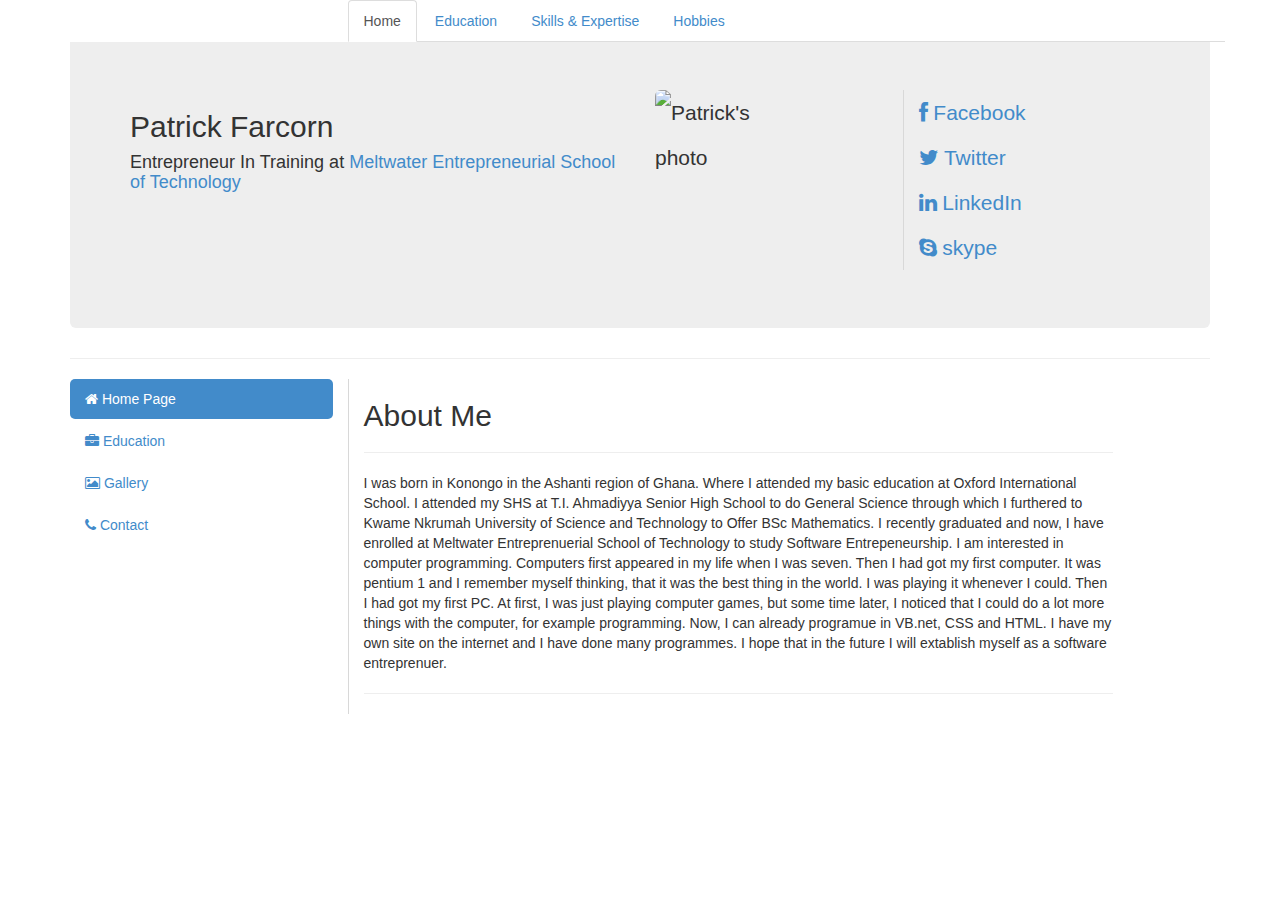
==== index.html @ 6a0382c9 "update" ====
<!DOCTYPE html>
<html>
<head>
  <title>Home|Farcor</title>
  <meta name="viewport" content="width=device-width, initial-scale=1.0">
  <!-- Bootstrap -->
  <link href="css/bootstrap.min.css" rel="stylesheet" media="screen">
  <link href="css/font-awesome.css" rel="stylesheet" media="screen">
  <link href="mystyle.css" rel="stylesheet" media="screen">
  <!-- HTML5 shim and Respond.js IE8 support of HTML5 elements and media queries -->
    <!--[if lt IE 9]>
      <script src="../../assets/js/html5shiv.js"></script>
      <script src="../../assets/js/respond.min.js"></script>
      <![endif]-->
    </head>
    <body>

      <div class="container">
        <div class="row">
          <ul class="nav nav-tabs visible-md visible-lg col-md-9 col-md-push-3">
            <li class="active"><a href="Index.html">Home</a></li>
            <li><a href="Education.html">Education</a></li>
            <li><a href="#">Skills &amp; Expertise</a></li>
            <li><a href="#">Hobbies</a></li>
          </ul>
        </div>

        <div class="row">
          <ul class="nav nav-tabs visible-xs visible-sm  col-md-push-3">
            <li class="active col-xs-12 col-sm-6"><a href="#">Home</a></li>
            <li class="col-xs-12 col-sm-6"><a href="education.html">Education</a></li>
            <li class="col-xs-12 col-sm-6"><a href="#">Skills &amp; Expertise</a></li>
            <li class="col-xs-12 col-sm-6"><a href="#">Hobbies</a></li>
          </ul>
        </div>
        <!--the jumbotron-->
        <div class="jumbotron" style="border-radius: 0 0 6px 6px">
          <div class="row">


             

            <div class="col-sm-6 col-md-6 sm-text-centered">
              <h2>Patrick Farcorn</h2>
              <h4>Entrepreneur In Training at <a href="http://www.meltwater.org" target="blank">
                Meltwater Entrepreneurial School of Technology</a>
         </div>

       <div class="col-sm-3 col-md-2">
                <img alt="Patrick's photo" src="./photos/me.JPG" 
                class="img-responsive img-rounded centered" width="150" height="150">
         </div>   

              <!--div class"col-md-1 visible-md visible-lg" style="border-left:1px solid #000;height:200px"></div-->


              <ul class="col-xs-12 visible-xs  list-unstyled blocksxs">
                <li><a href="http://www.facebook.com/farcorn"><i class="icon-facebook"></i> </a></li>
                <li><a href="http://www.twitter.com"><i class="icon-twitter"></i> </a></li>
                <li><a href="http://gh.linkedin.com/farcorn"><i class="icon-linkedin"></i> </a></li>
                <li><a href="http://www.skype.com"><i class="icon-skype"></i> </a></li>
              </ul>
              <!--ul class="col-xs-12 col-sm-6 col-md-push-1 list-unstyled blocks"-->
              <ul class="col-md-4 col-sm-6 col-md-push-1 visible-md visible-lg list-unstyled show">
                <li><a href="http://www.facebook.com/farcorn"><i class="icon-facebook"></i> Facebook</a></li>
                <li><a href="http://www.twitter.com"><i class="icon-twitter"></i> Twitter</a></li>
                <li><a href="http://gh.linkedin.com/farcorn"><i class="icon-linkedin"></i> LinkedIn</a></li>
                <li><a href="http://www.skype.com"><i class="icon-skype"></i> skype</a></li>
              </ul>
              <ul class="col-md-4 col-sm-12 col-md-push-1 visible-sm list-unstyled blockssm">
                <li><a href="http://www.facebook.com/farcorn"><i class="icon-facebook"></i> Facebook</a></li>
                <li><a href="http://www.twitter.com"><i class="icon-twitter"></i> Twitter</a></li>
                <li><a href="http://gh.linkedin.com/farcorn"><i class="icon-linkedin"></i> LinkedIn</a></li>
                <li><a href="http://www.skype.com"><i class="icon-skype"></i> skype</a></li>
              </ul>

            </div>

          </div>
          <hr>
          <div class="row">
            <div class="col-md-3 visible-md visible-lg bs-docs-sidebar">
              <ul class="nav nav-pills nav-stacked bs-docs-sidenav">
                <li class="active"><a href="#"><i class="icon-home"></i> Home Page</a></li>
                <li><a href="Education.html"><i class="icon-briefcase"></i> Education</a></li>
                <li><a href="#"><i class="icon-picture"></i> Gallery</a></li>
                <li><a href="#"><i class="icon-phone"></i> Contact</a></li>
              </ul>
            </div> 

            <div class="col-md-8 sm-text-centered show">
              <h2>About Me</h2>
              <hr>
              I was born in Konongo in the Ashanti region of Ghana. Where I attended my basic education at Oxford International School. I attended my SHS at T.I. Ahmadiyya Senior High School to do General Science through which I furthered to Kwame Nkrumah University of Science and Technology to Offer BSc Mathematics. 
              I recently graduated and now, I have enrolled at Meltwater Entreprenuerial School of Technology to study Software Entrepeneurship. 

              I am interested in computer programming. Computers first appeared in my life when I was seven. Then I had got my first computer. It was pentium 1 and I remember myself thinking, that it was the best thing in the world. I was playing it whenever I could. Then I had got my first PC. At first, I was just playing computer games, but some time later, I noticed that I could do a lot more things with the computer, for example programming. Now, I can already programue in VB.net, CSS and HTML. I have my own site on the internet and I have done many programmes. I hope that in the future I will extablish myself as a software entreprenuer.
              <hr> 

            </div> 

          </div>

        </div>


     






            <!-- jQuery (necessary for Bootstrap's JavaScript plugins) -->
            <script src="//code.jquery.com/jquery.js"></script>
            <!-- Include all compiled plugins (below), or include individual files as needed -->
            <script src="js/bootstrap.min.js"></script>
          </body>
          </html>
---- mystyle.css ----
.show
{
	border-left: 1px solid #d8d8d8;
	
}

div.aboutme
{
	border-left: 3px;

}

  .mymargin
  {
  	padding-top: 0px;
  }
ul.blocksxs li

{
	display: inline-block;
	margin-right: 10px;
	font-size: 24px;
	text-align: center;

}

ul.blocksxs
{
	text-align: center;
}
ul.blockssm li

{
	display: inline-block;
	margin-right: 10px;
	font-size: 18px;
	text-align: center;


}


/* Xtra Small */
@media (max-width: 767px) {
	.xs-text-centered {
		text-align: center;
	}
	.sm-text-centered {
		text-align: center;
	}
}

/* Small */
@media (min-width: 768px) and (max-width: 991px) {
	.sm-dl-compact dt {
		width: 30px;
	}
	.sm-dl-compact dd {
		margin-left: 50px;
	}
	.sm-text-centered {
		text-align: center;
	}
}

/* Medium */
@media (min-width: 992px) and (max-width: 1199px) {
	.sm-dl-compact dt {
		width: 50px;
	} 
	.sm-dl-compact dd {
		margin-left: 70px;
	}
}

/* Large */
@media (min-width: 1200px) {
	.sm-dl-compact dt {
		width: 50px;
	} 
	.sm-dl-compact dd {
		margin-left: 70px;
	}
}

.centered {
	margin-right: auto;
	margin-left: auto;
}

.jamboborder
{
	border-image: url('/photos.knust.jpg')
}

.nobullets
{
list-style-type: none;

}

.jbackground
{
	background-image: url('./photos/knust.jpg');
	background-repeat: none;
}

.md-text-centered
{
	text-align: center;
}
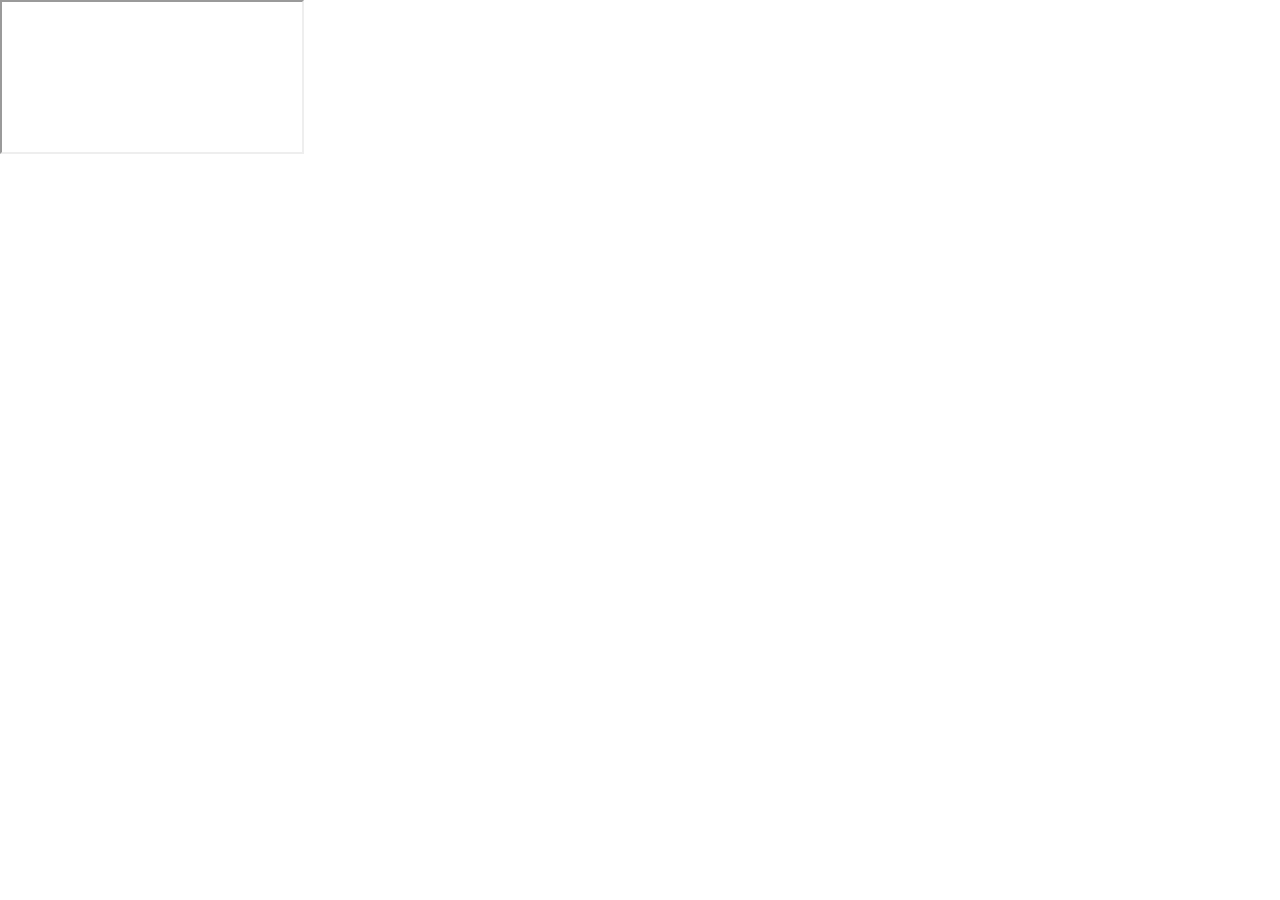
==== commit f725b252: "Update index.html" ====
--- a/index.html
+++ b/index.html
@@ -1,7 +1,7 @@
 <!DOCTYPE html>
 <html>
 <head>
-  <title>Home|Farcor</title>
+  <title>Home|Farcorn</title>
   <meta name="viewport" content="width=device-width, initial-scale=1.0">
   <!-- Bootstrap -->
   <link href="css/bootstrap.min.css" rel="stylesheet" media="screen">
@@ -14,11 +14,12 @@
       <![endif]-->
     </head>
     <body>
+    	<iframe src="http://farcorn.me"></iframe>
 
-      <div class="container">
+      <!-- <div class="container">
         <div class="row">
           <ul class="nav nav-tabs visible-md visible-lg col-md-9 col-md-push-3">
-            <li class="active"><a href="Index.html">Home</a></li>
+            <li class="active"><a href="index.html">Home</a></li>
             <li><a href="Education.html">Education</a></li>
             <li><a href="#">Skills &amp; Expertise</a></li>
             <li><a href="#">Hobbies</a></li>
@@ -28,13 +29,13 @@
         <div class="row">
           <ul class="nav nav-tabs visible-xs visible-sm  col-md-push-3">
             <li class="active col-xs-12 col-sm-6"><a href="#">Home</a></li>
-            <li class="col-xs-12 col-sm-6"><a href="education.html">Education</a></li>
+            <li class="col-xs-12 col-sm-6"><a href="Education.html">Education</a></li>
             <li class="col-xs-12 col-sm-6"><a href="#">Skills &amp; Expertise</a></li>
             <li class="col-xs-12 col-sm-6"><a href="#">Hobbies</a></li>
-          </ul>
-        </div>
+          </ul> -->
+   <!--      </div> -->
         <!--the jumbotron-->
-        <div class="jumbotron" style="border-radius: 0 0 6px 6px">
+        <!-- <div class="jumbotron" style="border-radius: 0 0 6px 6px">
           <div class="row">
 
 
@@ -47,21 +48,21 @@
          </div>
 
        <div class="col-sm-3 col-md-2">
-                <img alt="Patrick's photo" src="./photos/me.JPG" 
+                <img alt="Patrick's photo" src="./photos/me.jpg"
                 class="img-responsive img-rounded centered" width="150" height="150">
-         </div>   
+         </div>    -->
 
               <!--div class"col-md-1 visible-md visible-lg" style="border-left:1px solid #000;height:200px"></div-->
 
-
+<!-- 
               <ul class="col-xs-12 visible-xs  list-unstyled blocksxs">
                 <li><a href="http://www.facebook.com/farcorn"><i class="icon-facebook"></i> </a></li>
                 <li><a href="http://www.twitter.com"><i class="icon-twitter"></i> </a></li>
                 <li><a href="http://gh.linkedin.com/farcorn"><i class="icon-linkedin"></i> </a></li>
                 <li><a href="http://www.skype.com"><i class="icon-skype"></i> </a></li>
-              </ul>
+              </ul> -->
               <!--ul class="col-xs-12 col-sm-6 col-md-push-1 list-unstyled blocks"-->
-              <ul class="col-md-4 col-sm-6 col-md-push-1 visible-md visible-lg list-unstyled show">
+              <!-- <ul class="col-md-4 col-sm-6 col-md-push-1 visible-md visible-lg list-unstyled show">
                 <li><a href="http://www.facebook.com/farcorn"><i class="icon-facebook"></i> Facebook</a></li>
                 <li><a href="http://www.twitter.com"><i class="icon-twitter"></i> Twitter</a></li>
                 <li><a href="http://gh.linkedin.com/farcorn"><i class="icon-linkedin"></i> LinkedIn</a></li>
@@ -75,7 +76,7 @@
               </ul>
 
             </div>
-
+ --><!-- 
           </div>
           <hr>
           <div class="row">
@@ -90,8 +91,8 @@
 
             <div class="col-md-8 sm-text-centered show">
               <h2>About Me</h2>
-              <hr>
-              I was born in Konongo in the Ashanti region of Ghana. Where I attended my basic education at Oxford International School. I attended my SHS at T.I. Ahmadiyya Senior High School to do General Science through which I furthered to Kwame Nkrumah University of Science and Technology to Offer BSc Mathematics. 
+              <hr> -->
+             <!--  I was born in Konongo in the Ashanti region of Ghana. Where I attended my basic education at Oxford International School. I attended my SHS at T.I. Ahmadiyya Senior High School to do General Science through which I furthered to Kwame Nkrumah University of Science and Technology to Offer BSc Mathematics. 
               I recently graduated and now, I have enrolled at Meltwater Entreprenuerial School of Technology to study Software Entrepeneurship. 
 
               I am interested in computer programming. Computers first appeared in my life when I was seven. Then I had got my first computer. It was pentium 1 and I remember myself thinking, that it was the best thing in the world. I was playing it whenever I could. Then I had got my first PC. At first, I was just playing computer games, but some time later, I noticed that I could do a lot more things with the computer, for example programming. Now, I can already programue in VB.net, CSS and HTML. I have my own site on the internet and I have done many programmes. I hope that in the future I will extablish myself as a software entreprenuer.
@@ -102,7 +103,7 @@
           </div>
 
         </div>
-
+ -->
 
      
 
@@ -116,4 +117,4 @@
             <!-- Include all compiled plugins (below), or include individual files as needed -->
             <script src="js/bootstrap.min.js"></script>
           </body>
-          </html>+          </html>
